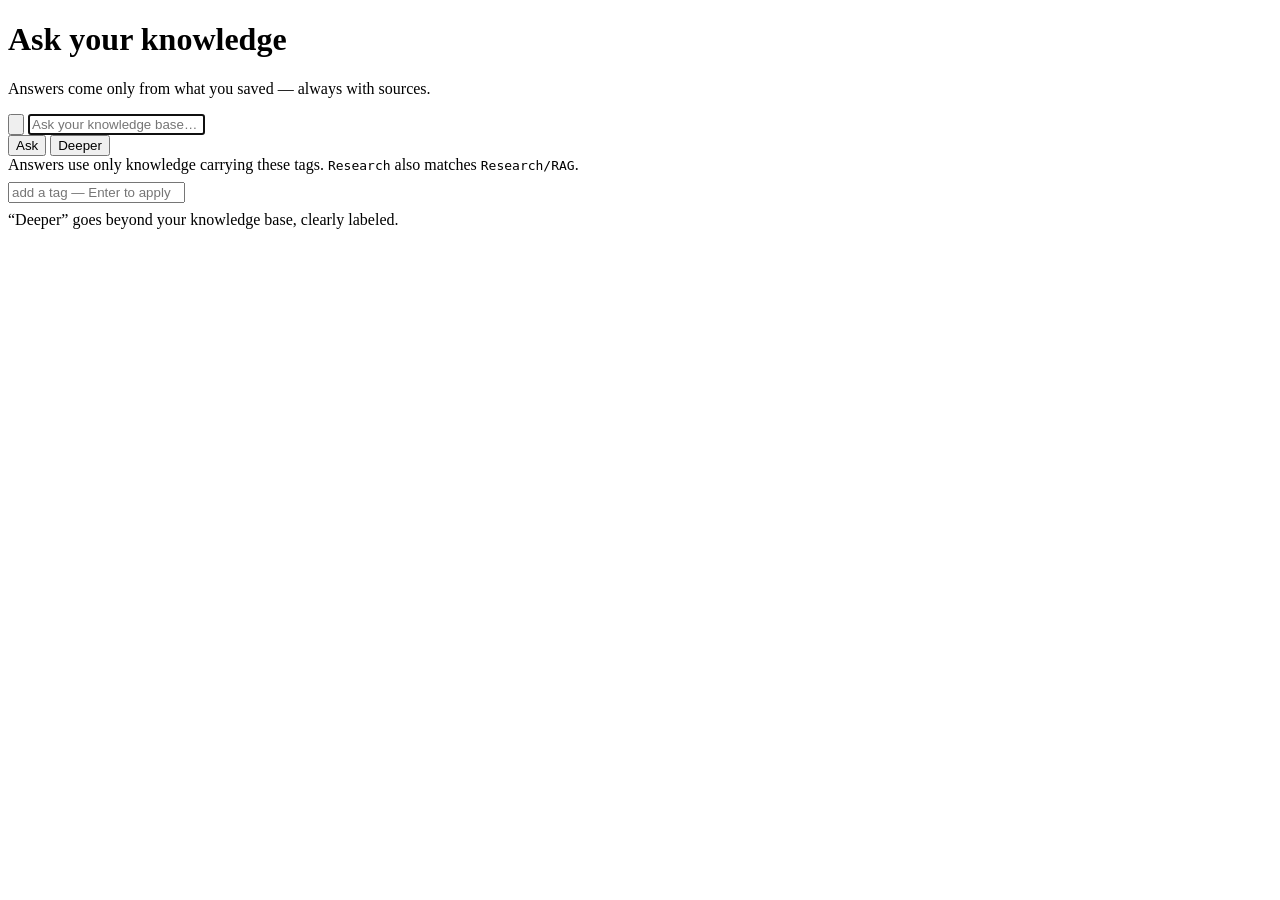
==== dronacharya/web/static/index.html @ ac57d5ed "DronaCharya — personal knowledge management with a local RAG" ====
<!DOCTYPE html>
<html lang="en">
<head>
<meta charset="utf-8">
<meta name="viewport" content="width=device-width, initial-scale=1">
<title>DronaCharya — Ask</title>
<link rel="stylesheet" href="/static/style.css">
</head>
<body class="shell" data-page="ask">
<div class="content">
  <main>
    <div class="hero">
      <h1>Ask <span class="grad">your</span> knowledge</h1>
      <p>Answers come only from what you saved — always with sources.</p>
    </div>
    <div class="askbox">
      <button class="filterbtn" id="filterbtn" title="Filter by tags">
        <svg viewBox="0 0 24 24" fill="none" stroke-width="2" stroke-linecap="round"
             stroke-linejoin="round"><path d="M22 3H2l8 9.46V19l4 2v-8.54L22 3z"/></svg>
        <span class="count" id="filtercount" style="display:none">0</span>
      </button>
      <input id="question" type="text" placeholder="Ask your knowledge base…" autofocus>
      <div class="actions">
        <button id="ask">Ask</button>
        <button id="deeper" class="secondary" title="Answer beyond your knowledge base">Deeper</button>
      </div>
      <div class="filter-pop" id="filterpop">
        <div class="muted" style="margin-bottom:8px">Answers use only knowledge
          carrying these tags. <code>Research</code> also matches
          <code>Research/RAG</code>.</div>
        <div id="tagchips" style="margin-bottom:6px"></div>
        <div style="position:relative">
          <input id="tagfilter" type="text"
                 placeholder="add a tag — Enter to apply">
        </div>
      </div>
    </div>
    <div class="faint" style="margin-top:8px">
      “Deeper” goes beyond your knowledge base, clearly labeled.
    </div>
    <div id="thread" style="margin-top:18px"></div>
  </main>
</div>
<script src="/static/shell.js"></script>
<script src="/static/app.js"></script>
</body>
</html>
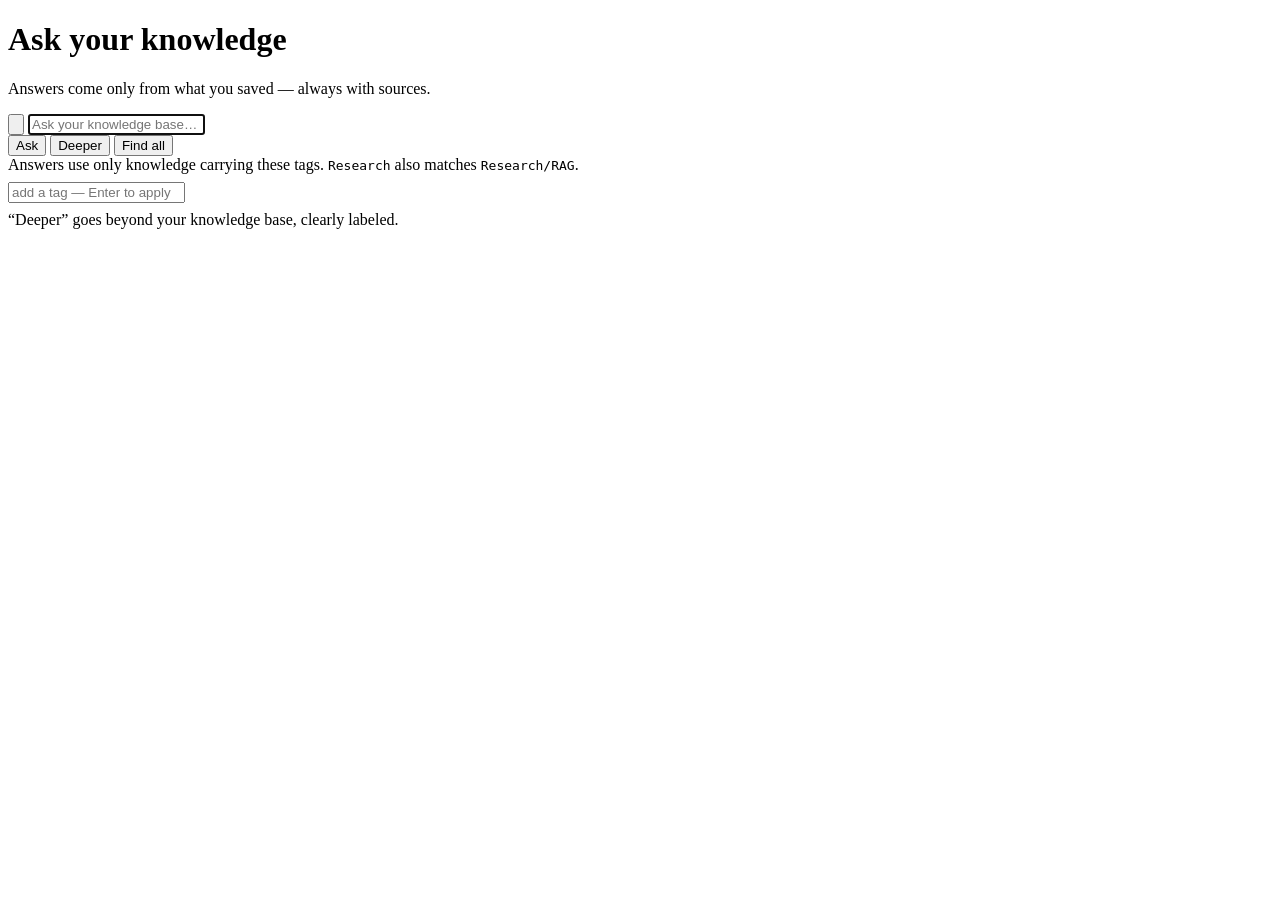
==== commit b6382d36: "Retrieval quality, exhaustive scan, and automatic question routing Several fixes and a new capabilit" ====
--- a/dronacharya/web/static/index.html
+++ b/dronacharya/web/static/index.html
@@ -23,6 +23,7 @@
       <div class="actions">
         <button id="ask">Ask</button>
         <button id="deeper" class="secondary" title="Answer beyond your knowledge base">Deeper</button>
+        <button id="findall" class="secondary" title="Exhaustive scan — every matching item, not just the top few (e.g. &quot;every password&quot;, &quot;all wishlist items&quot;)">Find all</button>
       </div>
       <div class="filter-pop" id="filterpop">
         <div class="muted" style="margin-bottom:8px">Answers use only knowledge
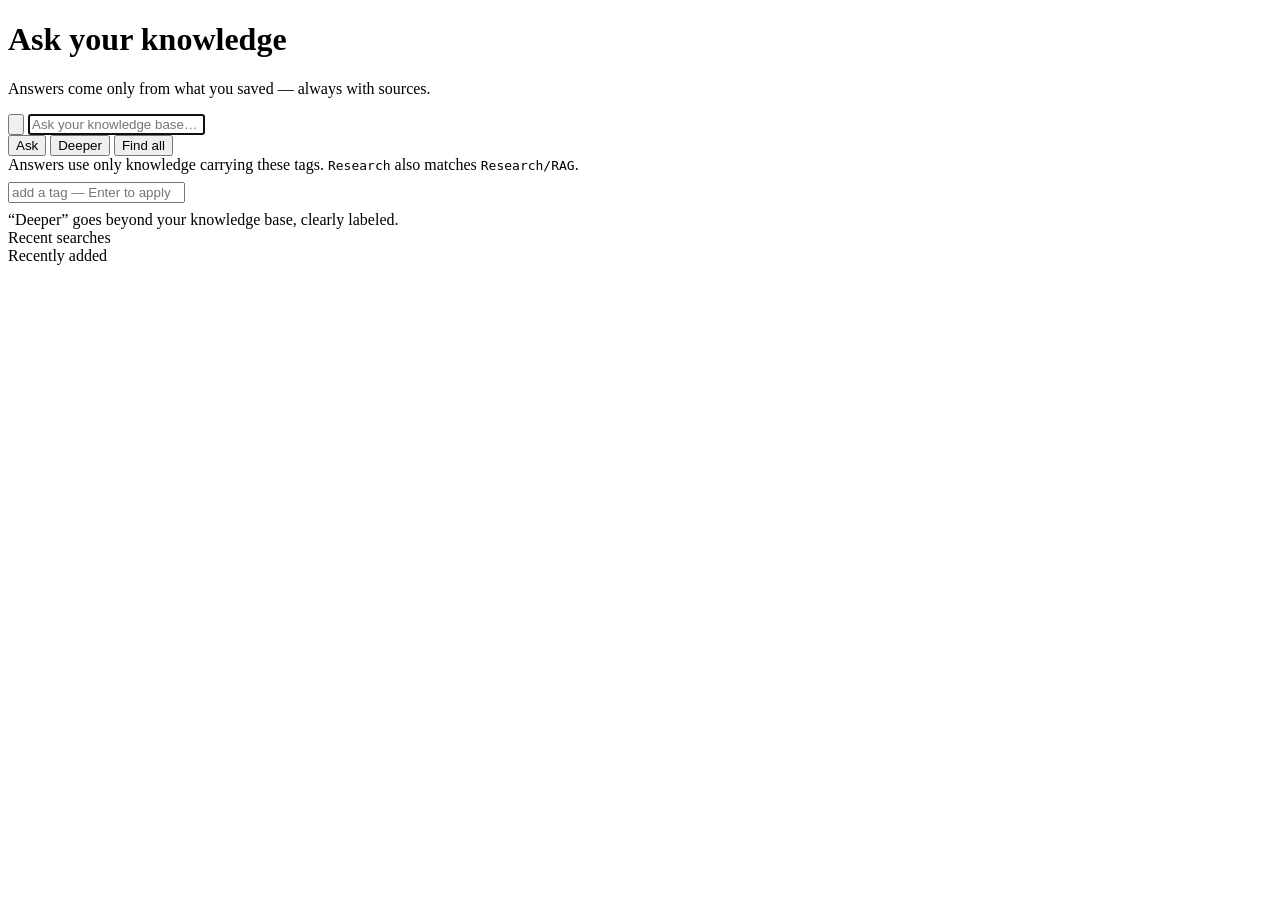
==== commit deda0780: "Resizable + detachable modals; recent-activity panel on Ask landing - Every modal (document viewer, " ====
--- a/dronacharya/web/static/index.html
+++ b/dronacharya/web/static/index.html
@@ -39,6 +39,16 @@
     <div class="faint" style="margin-top:8px">
       “Deeper” goes beyond your knowledge base, clearly labeled.
     </div>
+    <div id="recentPanel" class="recent-panel">
+      <div class="recent-col">
+        <div class="recent-h">Recent searches</div>
+        <div id="recentSearches" class="recent-chips"></div>
+      </div>
+      <div class="recent-col">
+        <div class="recent-h">Recently added</div>
+        <div id="recentNotes" class="recent-list"></div>
+      </div>
+    </div>
     <div id="thread" style="margin-top:18px"></div>
   </main>
 </div>
